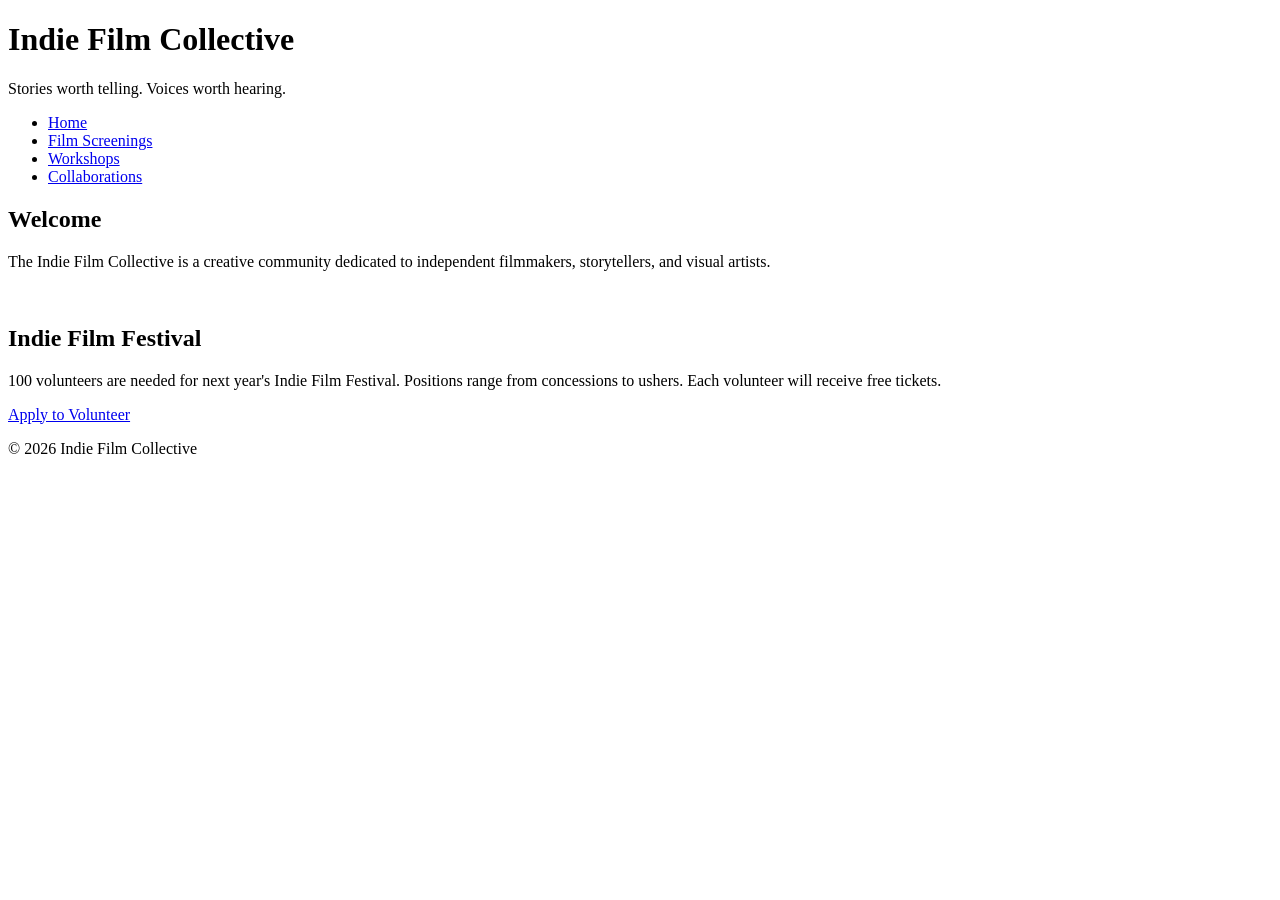
==== index.html @ e123fab1 "Put the correct section sin their different places" ====
<!DOCTYPE html>
<html lang="en">
<head>
    <meta charset="UTF-8">
    <meta name="viewport" content="width=device-width, initial-scale=1.0">
    <title>Indie Film Collective</title>
    <link rel="stylesheet" href="styles.css">
</head>

<body>
<!-- Copy and paste this header in each new page -->
<header>
    <h1>Indie Film Collective</h1>
    <p>Stories worth telling. Voices worth hearing.</p>
</header>
<!-- Update these hrefs to relative links to their new pages and copy and paste in each new page -->
<nav>
    <ul>
        <li><a href="#">Home</a></li>
        <li><a href="#screenings">Film Screenings</a></li>
        <li><a href="#workshops">Workshops</a></li>
        <li><a href="#collaborations">Collaborations</a></li>
    </ul>
</nav>
<main>
    <!-- This section stays on the homepage -->
    <section>
        <h2>Welcome</h2>
        <p>The Indie Film Collective is a creative community dedicated to independent filmmakers, storytellers, and visual artists.</p>
        <img src="images/filmmaker.jpg" width="500" alt="">
    </section>

</main>
<!--Copy this aside in each new page-->
<aside>
    <h2>Indie Film Festival</h2>
    <p>100 volunteers are needed for next year's Indie Film Festival. Positions range from concessions to ushers. Each volunteer will receive free tickets.</p>
    <a href="#">Apply to Volunteer</a>
</aside>
<!--Copy this footer in each new page-->
<footer>
    <p>&copy; 2026 Indie Film Collective</p>
</footer>
</body>
</html>
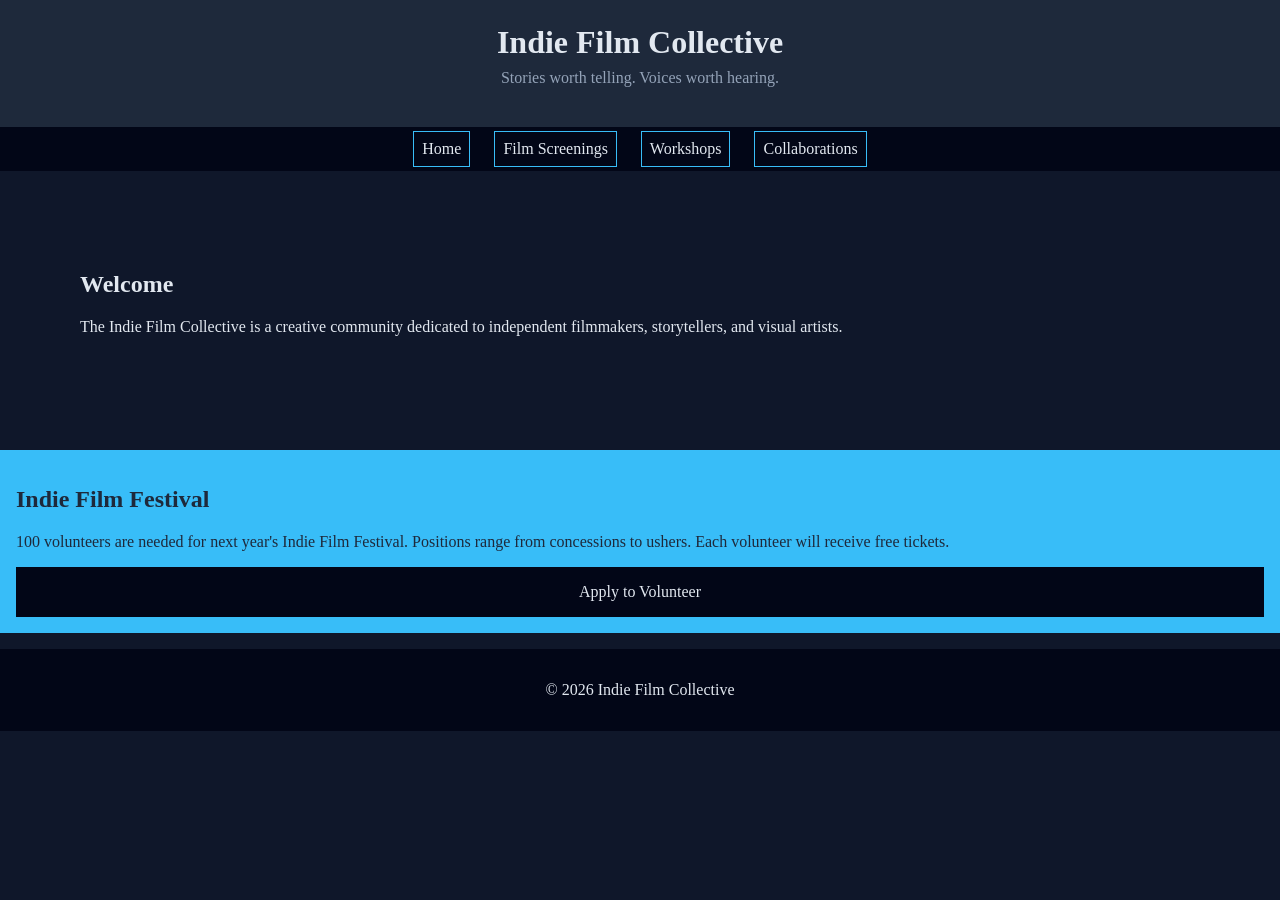
==== commit eddb4135: "Added css style and more info to each section" ====
--- a/index.html
+++ b/index.html
@@ -16,10 +16,10 @@
 <!-- Update these hrefs to relative links to their new pages and copy and paste in each new page -->
 <nav>
     <ul>
-        <li><a href="#">Home</a></li>
-        <li><a href="#screenings">Film Screenings</a></li>
-        <li><a href="#workshops">Workshops</a></li>
-        <li><a href="#collaborations">Collaborations</a></li>
+        <li><a href="index.html">Home</a></li>
+        <li><a href="screenings.html">Film Screenings</a></li>
+        <li><a href="workshops.html">Workshops</a></li>
+        <li><a href="collaborations.html">Collaborations</a></li>
     </ul>
 </nav>
 <main>
--- a/styles.css
+++ b/styles.css
@@ -0,0 +1,130 @@
+/* CSS by Christina Carrasquilla, iteration by */
+
+/* ===== Color Palette ===== 
+
+    backgound: #0f172a;
+    nav-footer: #020617;
+    card: #1e293b;
+    text-main: #e2e8f0;
+    text-muted: #94a3b8;
+    accent: #38bdf8;
+}
+*/
+
+/* ===== GLOBAL (Base) Styles ===== */
+body {
+    font-family:Georgia, 'Times New Roman', Times, serif;
+    margin: 0;
+    background-color: #0f172a;
+    color: #e2e8f0;
+    min-width:500px;
+    display:grid;
+    grid-template-columns:1fr;
+}
+
+header {
+    background-color: #1e293b;
+    text-align: center;
+    padding: 1.5rem;
+}
+
+header h1 {
+    margin: 0;
+}
+
+header p {
+    margin-top: 0.5rem;
+    color: #94a3b8;
+}
+
+nav {
+    background-color: #020617;
+}
+
+nav ul {
+    list-style: none;
+    margin: 0;
+    padding: 0;
+}
+
+nav a {
+    color: #e2e8f0;
+    text-decoration: none;
+    padding: 0.5rem;
+    display: block;
+    border: 1px solid #38bdf8;
+    margin: .25rem;
+}
+
+nav a:hover {
+    background-color: #38bdf8;
+}
+
+main {
+    padding: 5rem;
+}
+
+img {
+    width:100%;
+}
+
+#screenings, #workshops, #collaborations {
+    background-color: #1e293b;
+    padding: 1rem;
+    padding: 1rem;
+    border: 1px solid #38bdf8;
+}
+
+aside {
+    background-color: #38bdf8;
+    color: #1e293b;
+    padding: 1rem;
+    padding: 1rem;
+}
+
+a {
+    display:block;
+    background-color:#020617;
+    color:#e2e8f0;
+    padding:1rem 2rem;
+    text-decoration:none;
+    text-align:center;
+}
+a:hover {
+    color:#020617;
+    background-color:#e2e8f0;
+}
+
+footer {
+    background-color: #020617;
+    text-align: center;
+    padding: 1rem;
+    margin-top: 1rem;
+}
+
+@media screen and (min-width: 800px) {
+    nav ul {
+        display:flex;
+        justify-content: center;
+        gap: 1rem;
+    }
+
+    .card-row {
+        display: flex;
+        gap: 1rem;
+    }
+
+    .card-row section {
+        width: 30%;
+    }
+
+
+}
+
+/* ===== Media Query (Medium) ===== */
+/* write a media query for a screen with at least 800px */
+/* change the body's grid template to 1fr 300px */
+/* target the header, nav, and footer and style their grid-column to 1/-1 */
+/* target the nav and display it flex, spaceed around */
+/* target the .card-row to display flex */
+/* target the sections in .card-row witha width for 30% */
